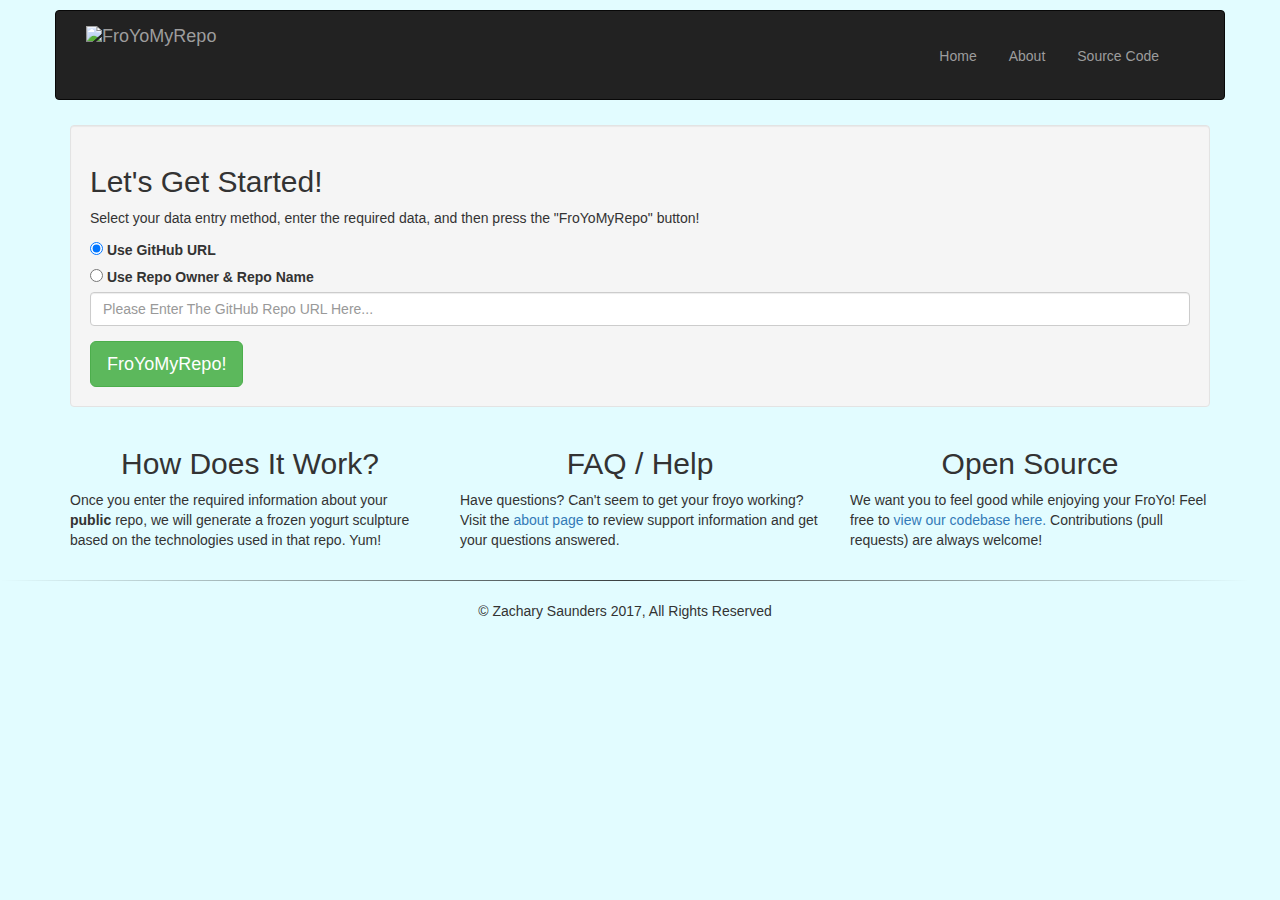
==== index.html @ 3c9137f1 "Changed File-Structrue To Be Compliant With GutHub Pages" ====
<!DOCTYPE html>
<html lang="en">
  <head>
    <meta charset="UTF-8">
    <title>FroYoMyRepo</title>
    <link rel="icon" href="./imgs/favicon.ico" type="image/x-icon"/>
    <link href="./css/bootstrap/bootstrap.css" rel="stylesheet">
    <link href="./css/style.css" rel="stylesheet">
  </head>

  <body>
    <div class="container navbar navbar-inverse">
        <a href='.' class="navbar-brand navbarItems">
          <img src="./imgs/logo-white.psd" alt="FroYoMyRepo" height="60" width="200" class="brand">
        </a>
        <ul class="nav nav-pills navbar-nav navbar-right navbarItems">
          <li><a href=".">Home</a></li></li>
          <li><a href="about.html">About</a></li>
          <li><a href="https://github.com/ZacharyDavidSaunders/FroYoMyRepo" target="_blank">Source Code</a></li>
        </ul>
    </div>
    <div class= "container">
      <div class="col-md-12 well core">
        <h2> Let's Get Started! </h2>
          <p> Select your data entry method, enter the required data, and then press the "FroYoMyRepo" button!</p>
          <label><input type="radio" name="inputMethod" checked onclick="useInputMethod1();" id="inputMethod1"> Use GitHub URL</label>
          <br>
          <label><input type="radio" name="inputMethod" onclick="useInputMethod2();" id="inputMethod2"> Use Repo Owner &amp; Repo Name</label>
          <input type="text" class="form-control inputMethod2" id="repoOwner" placeholder="Please Enter The Owner Of The Repo Here (Case Insensitive)...">
          <input type="text" class="form-control inputMethod2" id="repoName" placeholder="Please Enter Repo Name Here (Case Insensitive)...">
          <input type="url" class="form-control inputMethod1" id="repoUrl" placeholder="Please Enter The GitHub Repo URL Here...">
          <button class='btn btn-lg btn-success' type="button" onclick="froYoMyRepo();">FroYoMyRepo!</button>
          <div class="alert alert-danger" id="error">
            <p><strong>Whoops!</strong><br> We were unable to retrieve data about the repo you entered. Please check your spelling and ensure that the repo is public. After checking that, if you are still running into problems, please see the FAQ on the <a href="about.html">About</a> page.</p>
          </div>
      </div>
      <div class="row">
        <div class="col-md-4 col-md-offset-4 row" id="canvasDiv">
          <canvas id="canvas" width="350px" height="600px"></canvas>
        </div>
        <div class="col-md-4 col-md-offset-5 row" id="canvasButton">
          <a id="saveLink"><button type="button" class="btn btn-primary" id="saveButton" onclick="saveCanvasImage()">Save</button></a>
        </div>
      </div>
      <div class="row">
        <div class="col-md-4">
          <h2 class="text-center"> How Does It Work? </h2>
          <p> Once you enter the required information about your <strong> public </strong> repo, we will generate a frozen yogurt sculpture based on the technologies used in that repo. Yum!</p>
        </div>
        <div class="col-md-4">
          <h2 class="text-center"> FAQ / Help </h2>
          <p> Have questions? Can't seem to get your froyo working? Visit the <a href ="about.html">about page</a> to review support information and get your questions answered.</p>
        </div>
        <div class="col-md-4">
          <h2 class="text-center"> Open Source </h2>
            <p> We want you to feel good while enjoying your FroYo! Feel free to <a href= "https://github.com/ZacharyDavidSaunders/FroYoMyRepo">view our codebase here.</a> Contributions (pull requests) are always welcome! </p>
        </div>
      </div>
    </div>
      <div class="col-md-12 row">
        <hr>
        <p class="text-center"> &copy; Zachary Saunders 2017, All Rights Reserved</p>
      </div>
    </div>
    <script src="https://ajax.googleapis.com/ajax/libs/jquery/3.2.1/jquery.min.js"></script>
    <script src="./js/bootstrap.js"></script>
    <script src="./js/script.js"></script>
  </body>
</html>
---- css/style.css ----
/* All HTML element css: */

body {
  background-color: #E2FCFF;
}

hr {
  border: 0;
  height: 1px;
  background-image: linear-gradient(to right, rgba(0, 0, 0, 0), rgba(0, 0, 0, 0.75), rgba(0, 0, 0, 0));
}

/* Class css: */

.footer {
  background-color: #3B404C;
}

.navbar {
  margin-top: 10px;
  margin-bottom: 0px;
  height : 90px;
}

.navbarItems {
  display: inline-block;
}

.nav-pills {
  padding-top: 20px;
  padding-right: 50px;
}

.question {
  font-style: italic;
  font-weight: 600;
}

.answer {
  text-indent: 30px;
}

.brand {
  float: left;
}

.core {
  margin-top: 25px;
}

.btn-success{
  margin-top: 15px;
}

.inputMethod2{
  display: none;
}

.socialLinks {
  margin-top: 5px;
}

.socialLinks:hover{
  filter: brightness(100);
}

/* Id css: */

#aboutContainer{
  padding-bottom: 15px;
  border-radius: 0px 0px 50px 50px;
  background-color: #ffb1d9;
  margin-bottom: -20px;
  z-index: 0;
}

#faqsContainer{
  padding-top: 15px;
  padding-bottom: 25px;
  border-radius: 0px 0px 50px 50px;
  background-color: #ffffff;
  z-index: -1;
}

#faceshot {
  border-radius: 50%;
  border: 2px solid;
  border-color: white;
}

#error{
  margin-top: 15px;
  display: none;
}

#canvasDiv {
  border: 5px double #000000;
  display: none;
  /*This ^ will be modified to be "display:inline" when the canvas is ready to be used!*/
}

#canvasButton {
  margin-top: 20px;
  display: none;
}

#saveButton{
  margin-left: 60px;
}
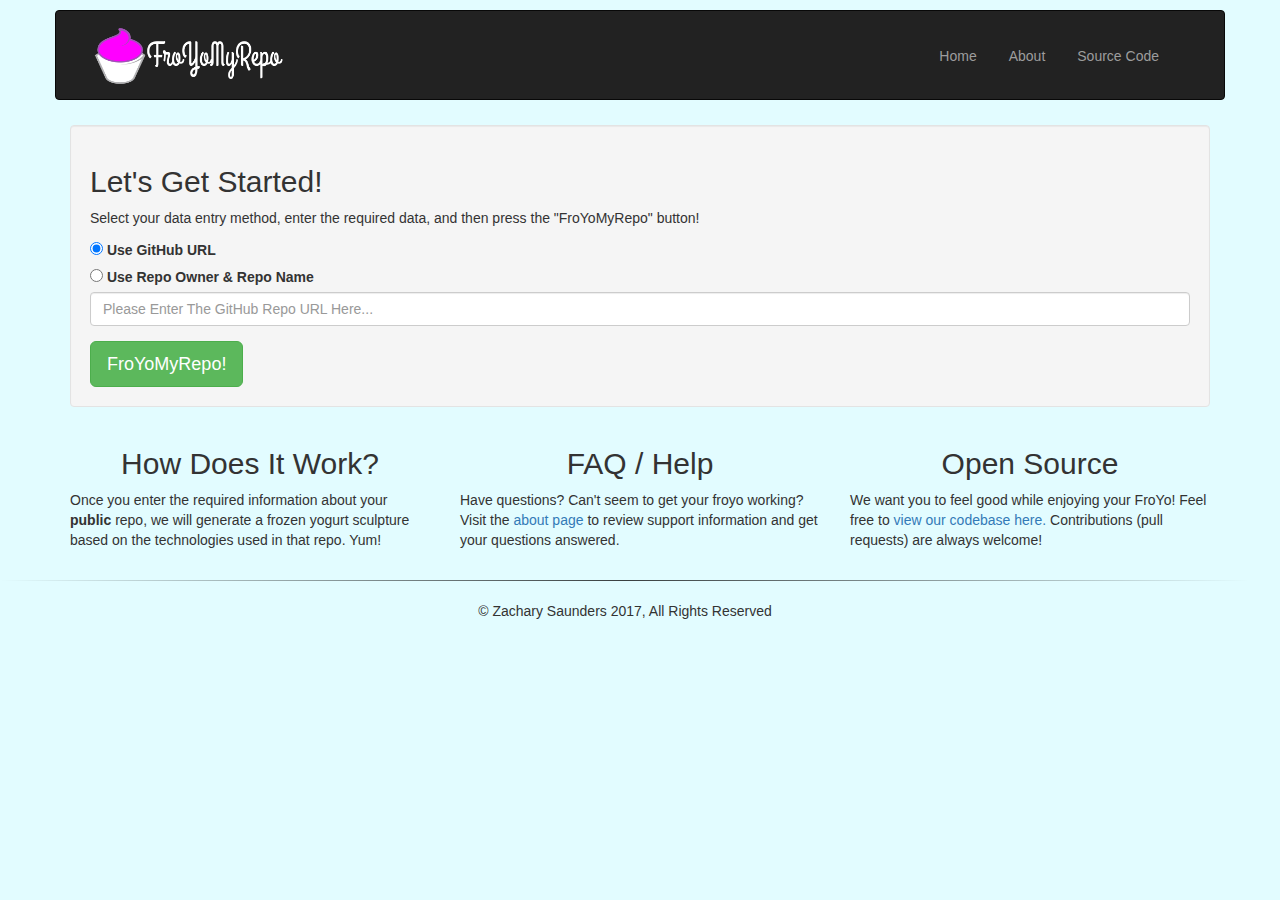
==== commit 9a59c16d: "Fixed a few rendering bugs and added more scoop colors" ====
--- a/index.html
+++ b/index.html
@@ -11,7 +11,7 @@
   <body>
     <div class="container navbar navbar-inverse">
         <a href='.' class="navbar-brand navbarItems">
-          <img src="./imgs/logo-white.psd" alt="FroYoMyRepo" height="60" width="200" class="brand">
+          <img src="./imgs/logo-white.png" alt="FroYoMyRepo" height="60" width="200" class="brand">
         </a>
         <ul class="nav nav-pills navbar-nav navbar-right navbarItems">
           <li><a href=".">Home</a></li></li>
@@ -30,8 +30,8 @@
           <input type="text" class="form-control inputMethod2" id="repoName" placeholder="Please Enter Repo Name Here (Case Insensitive)...">
           <input type="url" class="form-control inputMethod1" id="repoUrl" placeholder="Please Enter The GitHub Repo URL Here...">
           <button class='btn btn-lg btn-success' type="button" onclick="froYoMyRepo();">FroYoMyRepo!</button>
-          <div class="alert alert-danger" id="error">
-            <p><strong>Whoops!</strong><br> We were unable to retrieve data about the repo you entered. Please check your spelling and ensure that the repo is public. After checking that, if you are still running into problems, please see the FAQ on the <a href="about.html">About</a> page.</p>
+          <div class="alert alert-danger" id="errorDiv">
+            <p id=errorP><strong>Whoops!</strong><br> We were unable to retrieve data about the repo you entered. Please check your spelling and ensure that the repo is public. After checking that, if you are still running into problems, please see the FAQ on the <a href="about.html">About</a> page.</p>
           </div>
       </div>
       <div class="row">
--- a/css/style.css
+++ b/css/style.css
@@ -88,7 +88,7 @@
   border-color: white;
 }
 
-#error{
+#errorDiv{
   margin-top: 15px;
   display: none;
 }
@@ -106,4 +106,4 @@
 
 #saveButton{
   margin-left: 60px;
-}+}
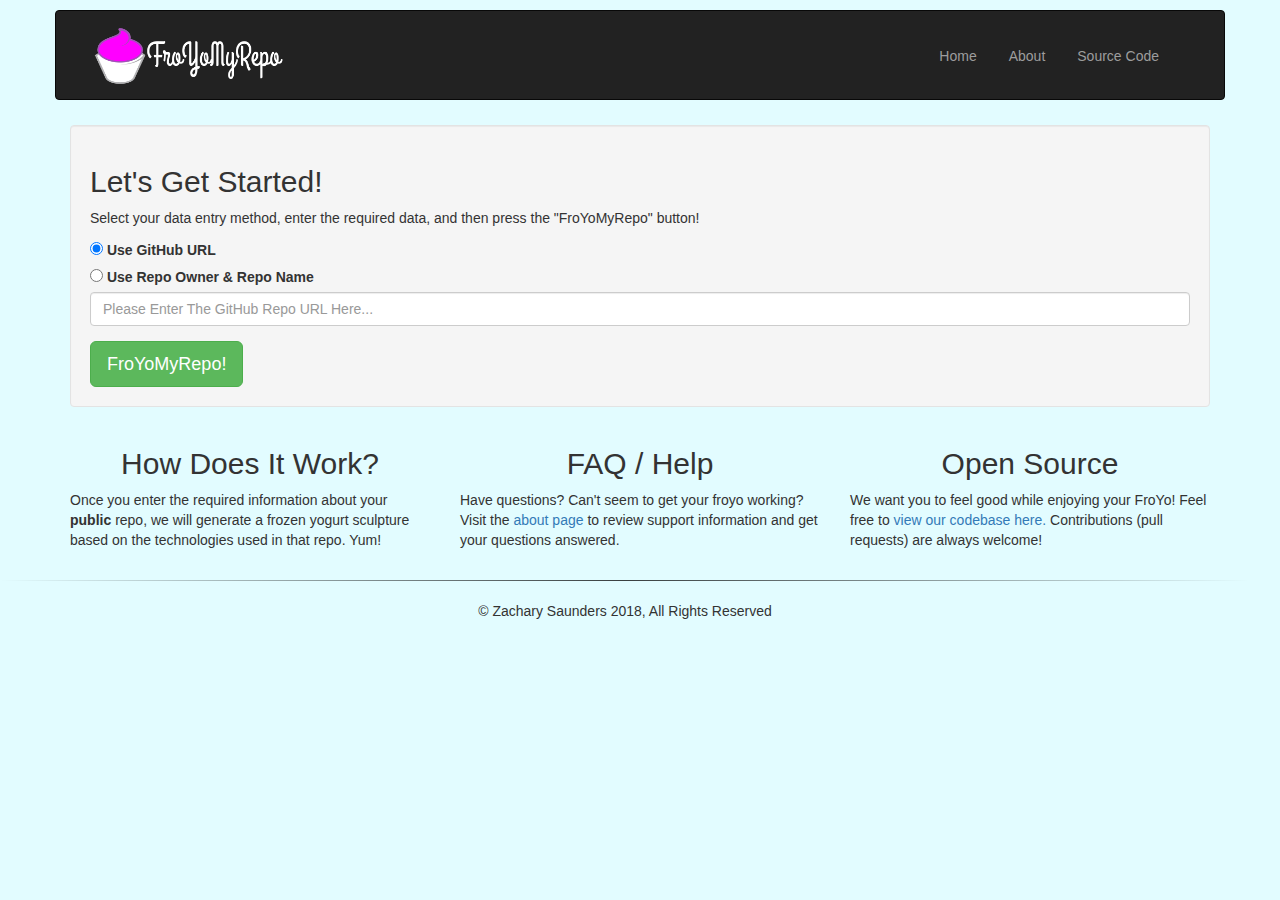
==== commit caf11455: "v1.0.3 Release" ====
--- a/index.html
+++ b/index.html
@@ -38,8 +38,9 @@
         <div class="col-md-4 col-md-offset-4 row" id="canvasDiv">
           <canvas id="canvas" width="350px" height="600px"></canvas>
         </div>
-        <div class="col-md-4 col-md-offset-5 row" id="canvasButton">
-          <a id="saveLink"><button type="button" class="btn btn-primary" id="saveButton" onclick="saveCanvasImage()">Save</button></a>
+        <div class="col-md-4 col-md-offset-4 row" id="canvasButtons">
+          <button class="btn btn-warning" onclick="froYoMyRepo();">Scoop Fresh FroYo</button>
+          <a id="saveLink"><button type="button" class="btn btn-primary" id="saveButton" onclick="saveCanvasImage()">Save FroYo Image</button></a>
         </div>
       </div>
       <div class="row">
@@ -59,7 +60,7 @@
     </div>
       <div class="col-md-12 row">
         <hr>
-        <p class="text-center"> &copy; Zachary Saunders 2017, All Rights Reserved</p>
+        <p class="text-center"> &copy; Zachary Saunders 2018, All Rights Reserved</p>
       </div>
     </div>
     <script src="https://ajax.googleapis.com/ajax/libs/jquery/3.2.1/jquery.min.js"></script>
--- a/css/style.css
+++ b/css/style.css
@@ -99,11 +99,16 @@
   /*This ^ will be modified to be "display:inline" when the canvas is ready to be used!*/
 }
 
-#canvasButton {
+#canvasButtons {
+  padding-left: 35px;
   margin-top: 20px;
   display: none;
 }
 
 #saveButton{
-  margin-left: 60px;
+  margin-left: 30px;
 }
+
+#linkedInLink{
+  margin-left: 90px;
+}
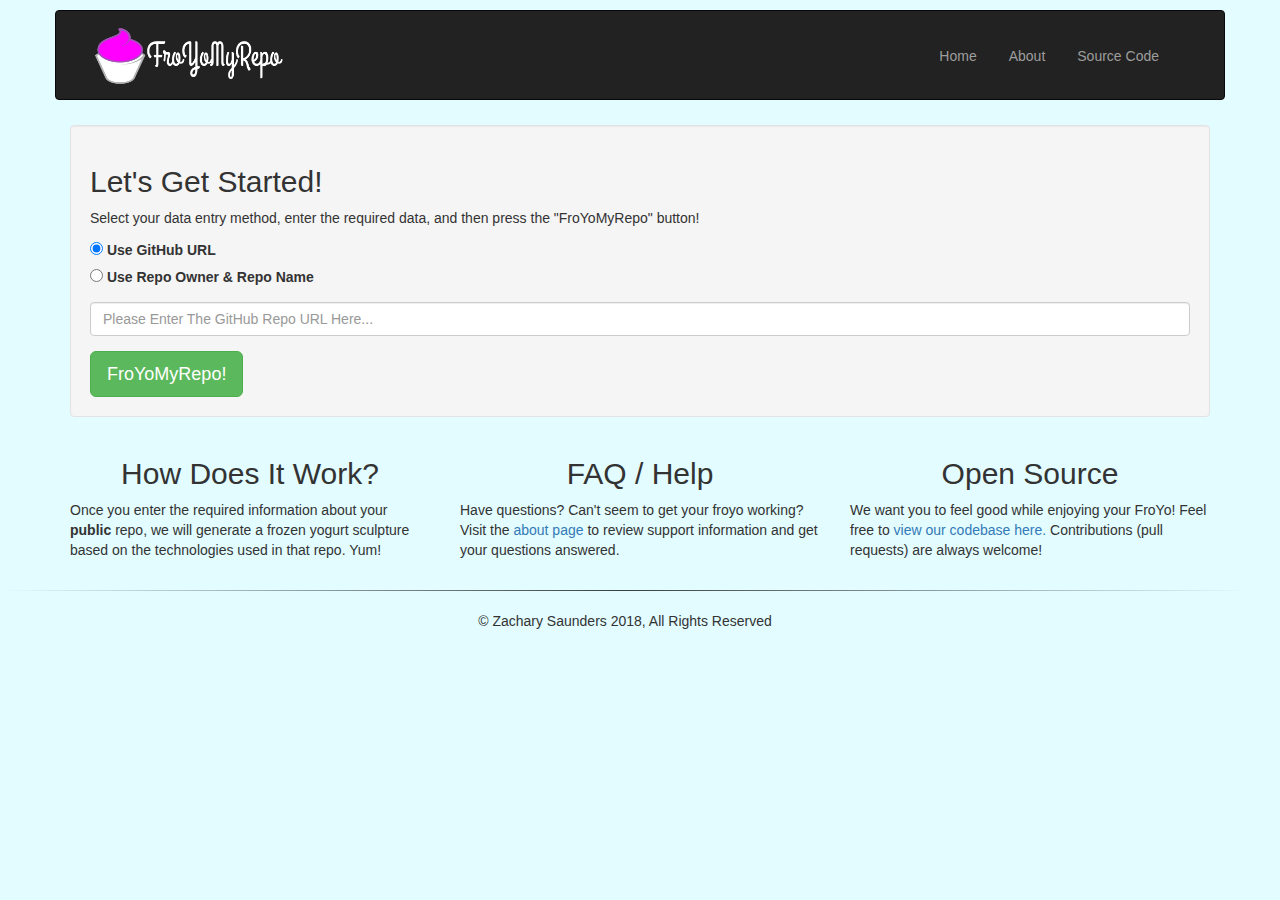
==== commit bd57c6dd: "v1.0.4 Release" ====
--- a/index.html
+++ b/index.html
@@ -6,9 +6,10 @@
     <link rel="icon" href="./imgs/favicon.ico" type="image/x-icon"/>
     <link href="./css/bootstrap/bootstrap.css" rel="stylesheet">
     <link href="./css/style.css" rel="stylesheet">
+    <script src="./js/script.js"></script>
   </head>
 
-  <body>
+  <body onload="preloadData();">
     <div class="container navbar navbar-inverse">
         <a href='.' class="navbar-brand navbarItems">
           <img src="./imgs/logo-white.png" alt="FroYoMyRepo" height="60" width="200" class="brand">
@@ -31,7 +32,7 @@
           <input type="url" class="form-control inputMethod1" id="repoUrl" placeholder="Please Enter The GitHub Repo URL Here...">
           <button class='btn btn-lg btn-success' type="button" onclick="froYoMyRepo();">FroYoMyRepo!</button>
           <div class="alert alert-danger" id="errorDiv">
-            <p id=errorP><strong>Whoops!</strong><br> We were unable to retrieve data about the repo you entered. Please check your spelling and ensure that the repo is public. After checking that, if you are still running into problems, please see the FAQ on the <a href="about.html">About</a> page.</p>
+            <p id=errorP></p>
           </div>
       </div>
       <div class="row">
@@ -65,6 +66,5 @@
     </div>
     <script src="https://ajax.googleapis.com/ajax/libs/jquery/3.2.1/jquery.min.js"></script>
     <script src="./js/bootstrap.js"></script>
-    <script src="./js/script.js"></script>
   </body>
 </html>
--- a/css/style.css
+++ b/css/style.css
@@ -64,6 +64,10 @@
   filter: brightness(100);
 }
 
+.inputMethod1, .inputMethod2{
+  margin-top: 10px;
+}
+
 /* Id css: */
 
 #aboutContainer{
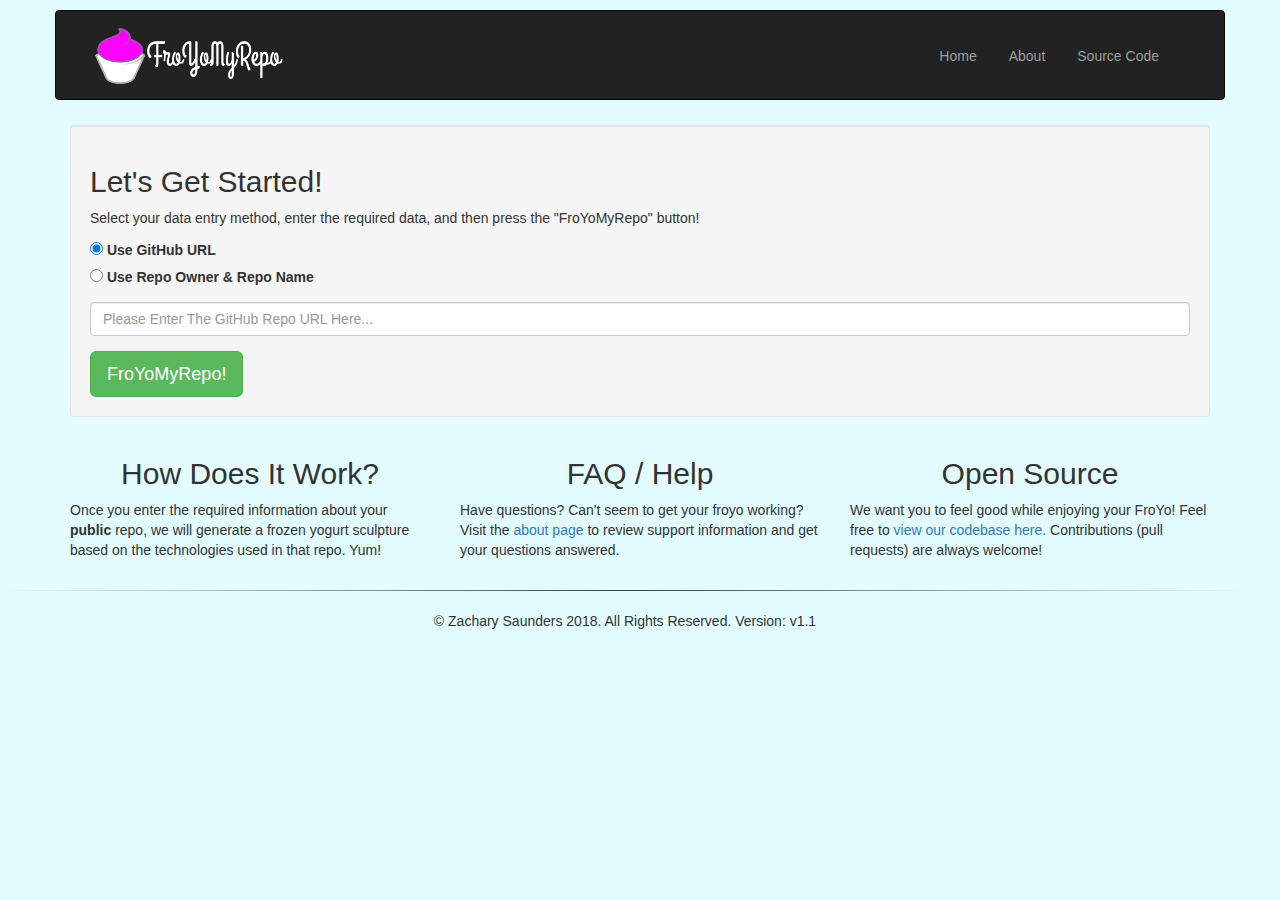
==== commit d9a57b63: "v1.1 Release" ====
--- a/index.html
+++ b/index.html
@@ -6,20 +6,11 @@
     <link rel="icon" href="./imgs/favicon.ico" type="image/x-icon"/>
     <link href="./css/bootstrap/bootstrap.css" rel="stylesheet">
     <link href="./css/style.css" rel="stylesheet">
-    <script src="./js/script.js"></script>
+    <script src="./js/froyoScript.js"></script>
+    <script src="./js/dynamicPageScript.js"></script>
   </head>
 
-  <body onload="preloadData();">
-    <div class="container navbar navbar-inverse">
-        <a href='.' class="navbar-brand navbarItems">
-          <img src="./imgs/logo-white.png" alt="FroYoMyRepo" height="60" width="200" class="brand">
-        </a>
-        <ul class="nav nav-pills navbar-nav navbar-right navbarItems">
-          <li><a href=".">Home</a></li></li>
-          <li><a href="about.html">About</a></li>
-          <li><a href="https://github.com/ZacharyDavidSaunders/FroYoMyRepo" target="_blank">Source Code</a></li>
-        </ul>
-    </div>
+  <body onload="preloadData(); populateHeader(); populateFooter();">
     <div class= "container">
       <div class="col-md-12 well core">
         <h2> Let's Get Started! </h2>
@@ -36,12 +27,12 @@
           </div>
       </div>
       <div class="row">
-        <div class="col-md-4 col-md-offset-4 row" id="canvasDiv">
-          <canvas id="canvas" width="350px" height="600px"></canvas>
+        <div class="col-md-8 col-md-offset-2 row" id="canvasDiv">
+          <canvas id="canvas" width="1000px" height="625px"></canvas>
         </div>
         <div class="col-md-4 col-md-offset-4 row" id="canvasButtons">
-          <button class="btn btn-warning" onclick="froYoMyRepo();">Scoop Fresh FroYo</button>
-          <a id="saveLink"><button type="button" class="btn btn-primary" id="saveButton" onclick="saveCanvasImage()">Save FroYo Image</button></a>
+          <button class="btn" id="scoopFreshFroYoButton" onclick="froYoMyRepo();">Scoop Fresh FroYo</button>
+          <a id="saveLink"><button type="button" class="btn btn-success" id="saveFroYoImageButton" onclick="saveCanvasImage()">Save FroYo Image</button></a>
         </div>
       </div>
       <div class="row">
@@ -59,11 +50,6 @@
         </div>
       </div>
     </div>
-      <div class="col-md-12 row">
-        <hr>
-        <p class="text-center"> &copy; Zachary Saunders 2018, All Rights Reserved</p>
-      </div>
-    </div>
     <script src="https://ajax.googleapis.com/ajax/libs/jquery/3.2.1/jquery.min.js"></script>
     <script src="./js/bootstrap.js"></script>
   </body>
--- a/css/style.css
+++ b/css/style.css
@@ -109,8 +109,18 @@
   display: none;
 }
 
-#saveButton{
+#saveFroYoImageButton{
+  margin-top: 0px;
   margin-left: 30px;
+}
+
+#scoopFreshFroYoButton{
+  background-color: #FF00FF;
+  color: white;
+}
+
+#scoopFreshFroYoButton:hover{
+  background-color: #b300b3;
 }
 
 #linkedInLink{
